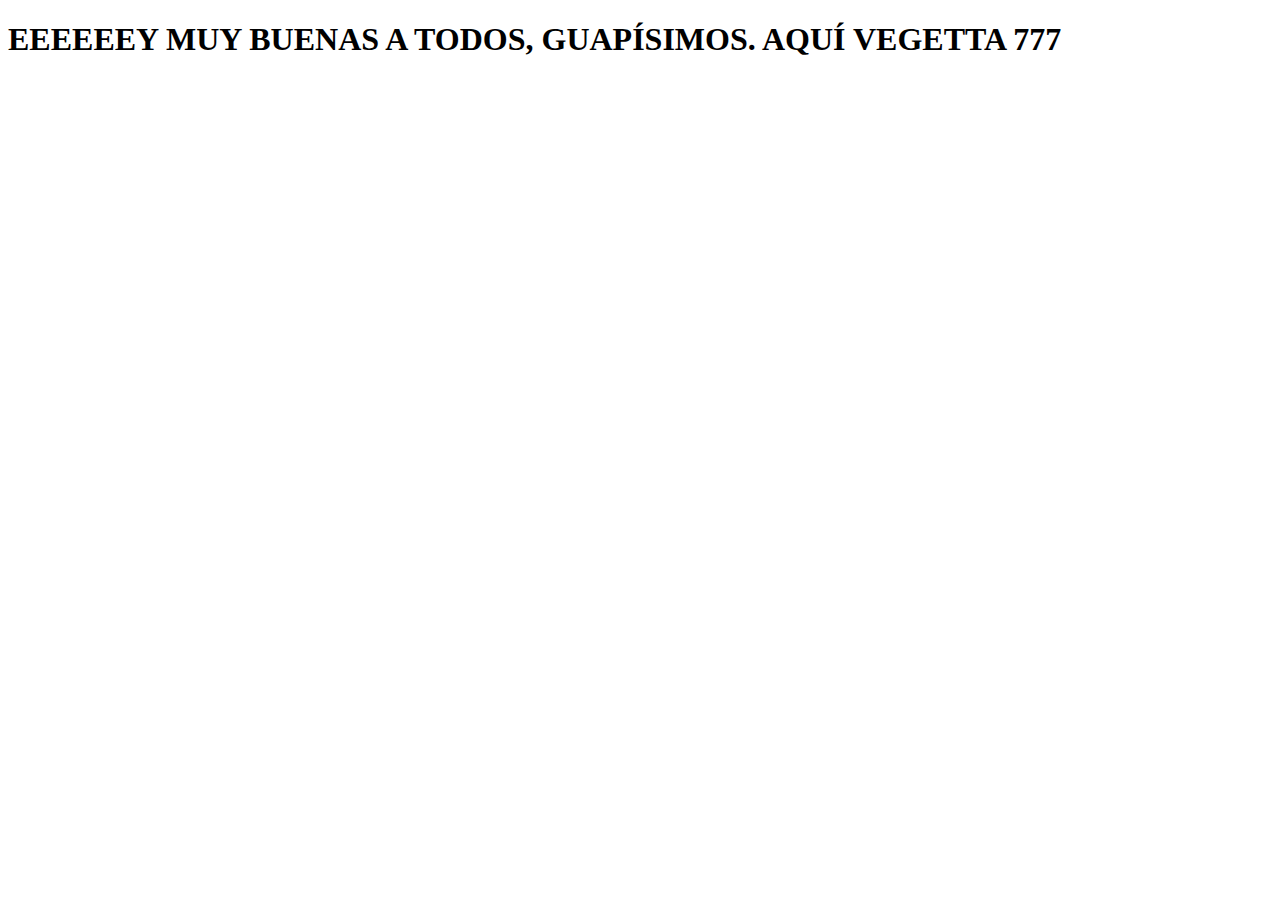
==== index.html @ cb04a530 "commit después de cambiar de carpeta" ====
<!DOCTYPE html>
<html lang="en">
<head>
    <meta charset="UTF-8">
    <meta name="viewport" content="width=device-width, initial-scale=1.0">
    <title>Document</title>
</head>
<body>
    <h1>EEEEEEY MUY BUENAS A TODOS, GUAPÍSIMOS. AQUÍ VEGETTA 777</h1>
</body>
</html>
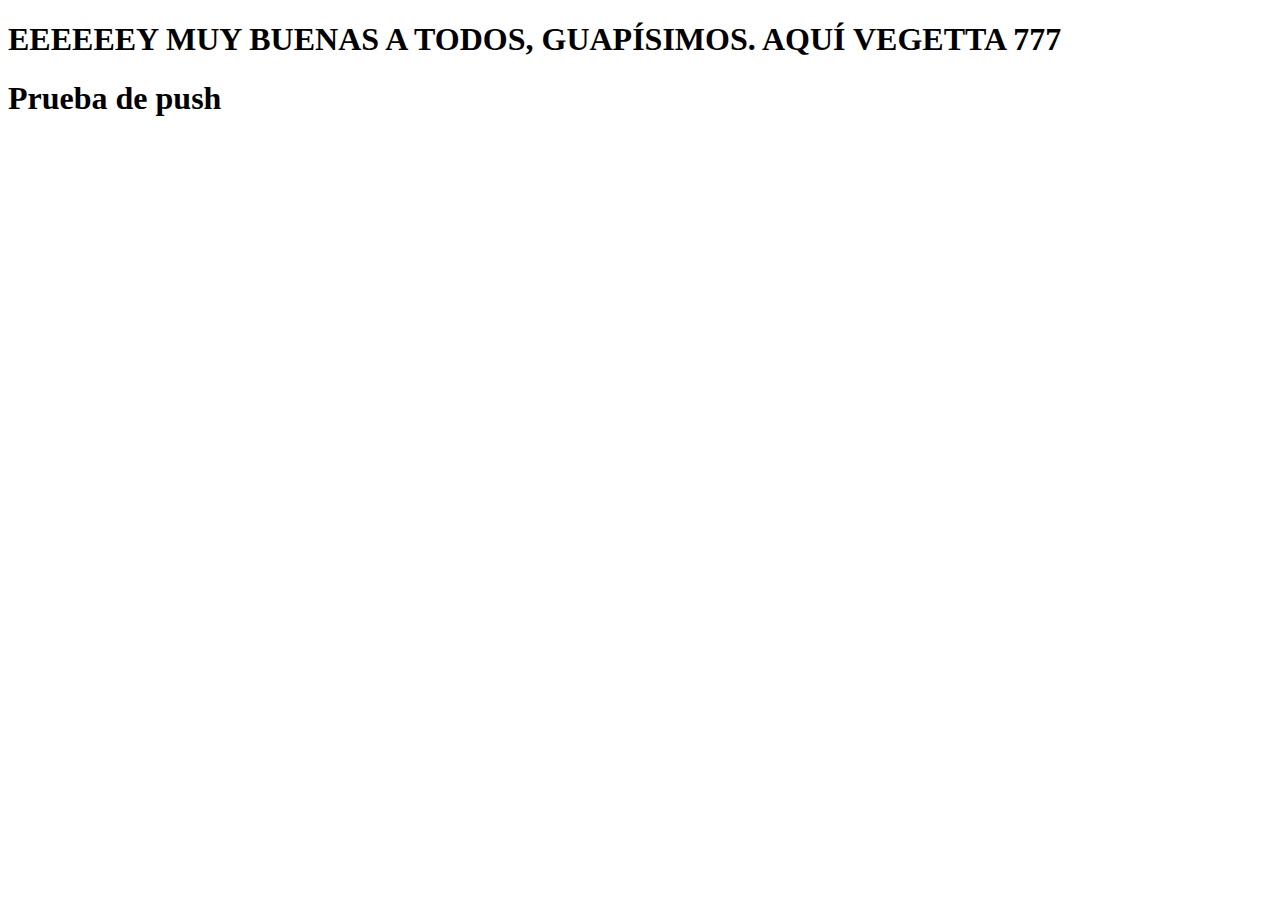
==== commit bb8fbbd5: "Prueba de push" ====
--- a/index.html
+++ b/index.html
@@ -7,5 +7,6 @@
 </head>
 <body>
     <h1>EEEEEEY MUY BUENAS A TODOS, GUAPÍSIMOS. AQUÍ VEGETTA 777</h1>
+    <h1>Prueba de push</h1>
 </body>
 </html>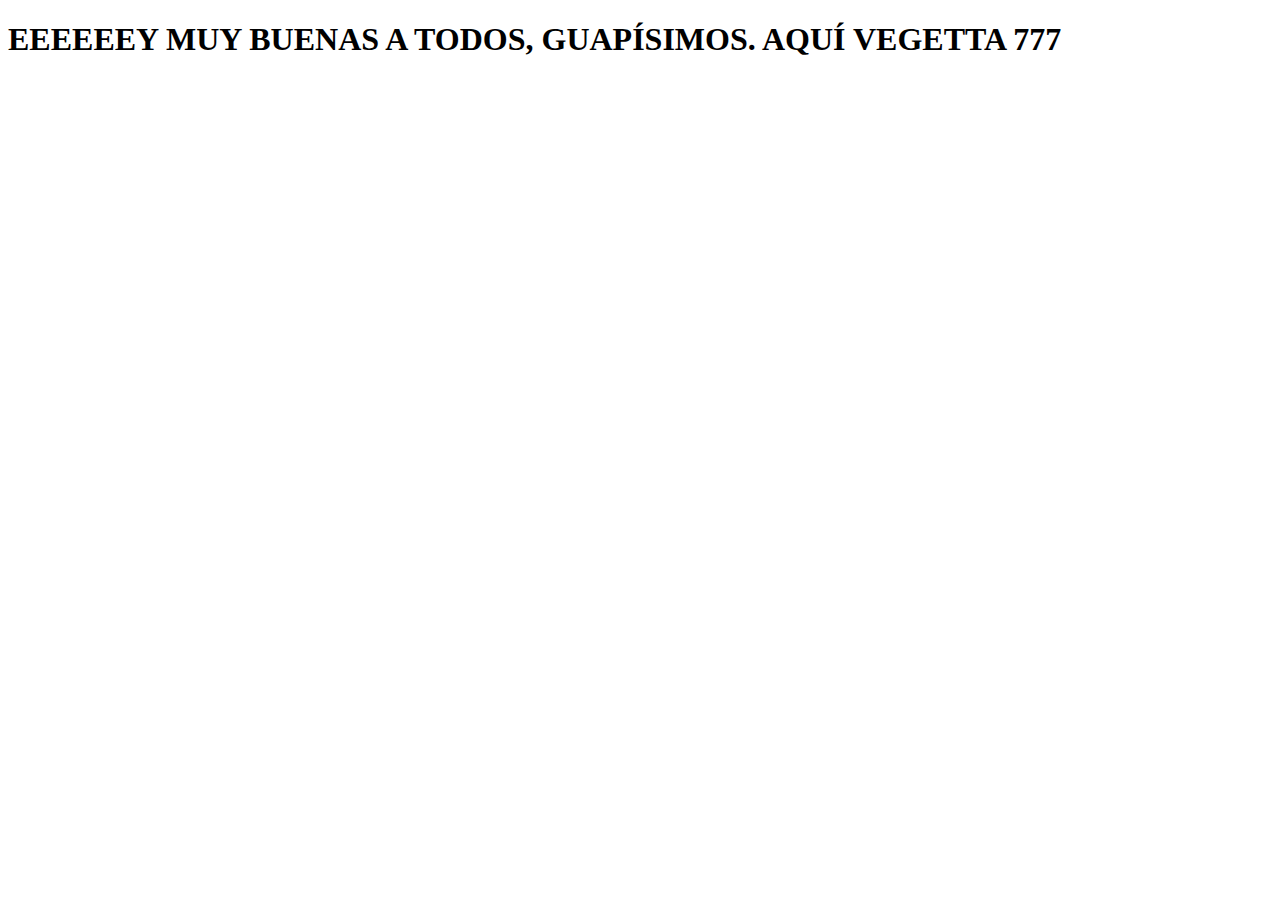
==== commit d717965d: "Cambio de prueba" ====
--- a/index.html
+++ b/index.html
@@ -7,6 +7,5 @@
 </head>
 <body>
     <h1>EEEEEEY MUY BUENAS A TODOS, GUAPÍSIMOS. AQUÍ VEGETTA 777</h1>
-    <h1>Prueba de push</h1>
 </body>
 </html>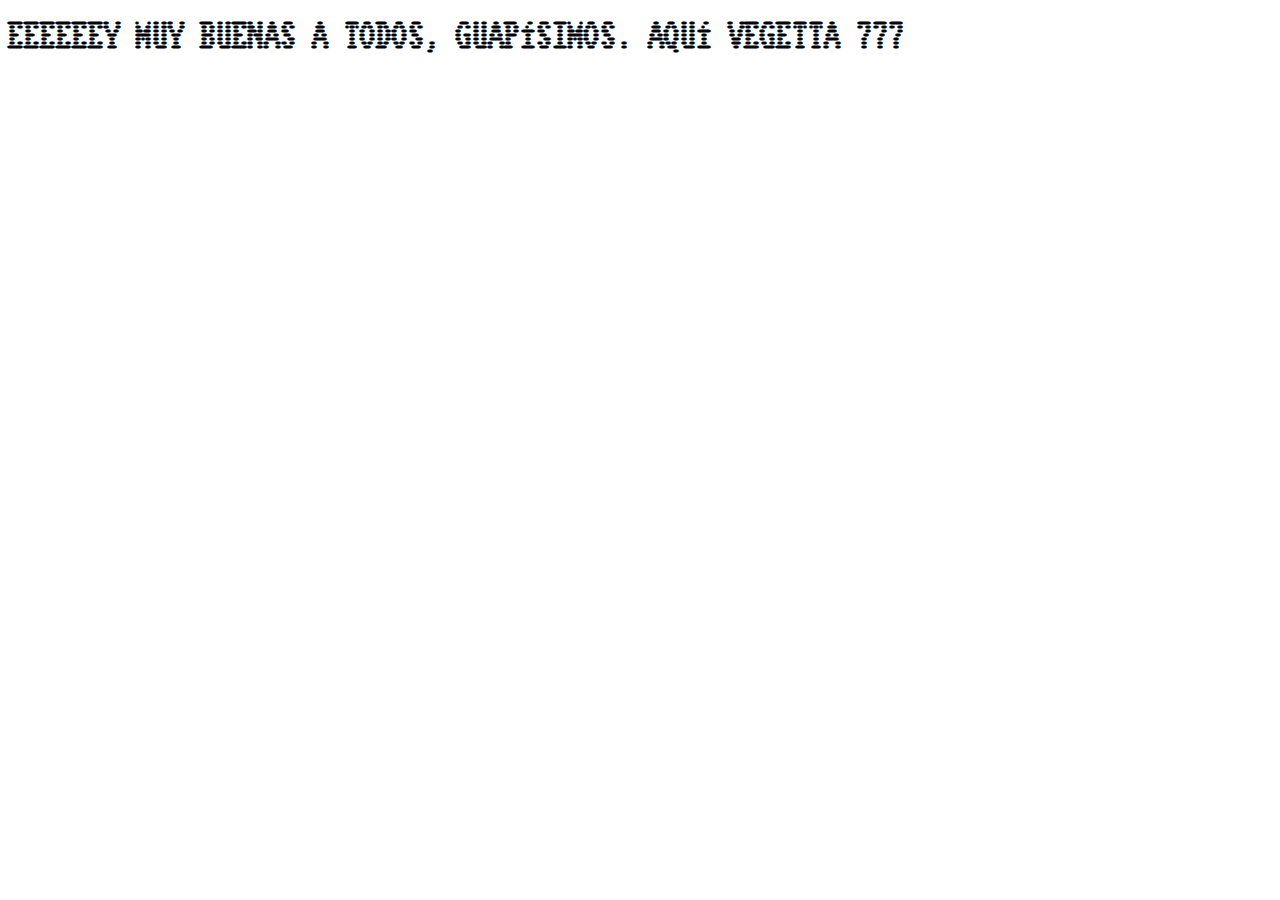
==== commit 5d9c091f: "nueva fuente" ====
--- a/index.html
+++ b/index.html
@@ -3,6 +3,18 @@
 <head>
     <meta charset="UTF-8">
     <meta name="viewport" content="width=device-width, initial-scale=1.0">
+    <!--
+        importación de la fuente de Google Fonts
+    -->
+    <link rel="preconnect" href="https://fonts.googleapis.com">
+    <link rel="preconnect" href="https://fonts.gstatic.com" crossorigin>
+    <link href="https://fonts.googleapis.com/css2?family=Workbench&display=swap" rel="stylesheet">
+
+    <!--
+        link a documento de estilos.css
+    -->
+    <link rel="stylesheet" href="estilos.css">
+
     <title>Document</title>
 </head>
 <body>
--- a/estilos.css
+++ b/estilos.css
@@ -0,0 +1,3 @@
+h1 {
+    font-family:'Workbench', system-ui;
+}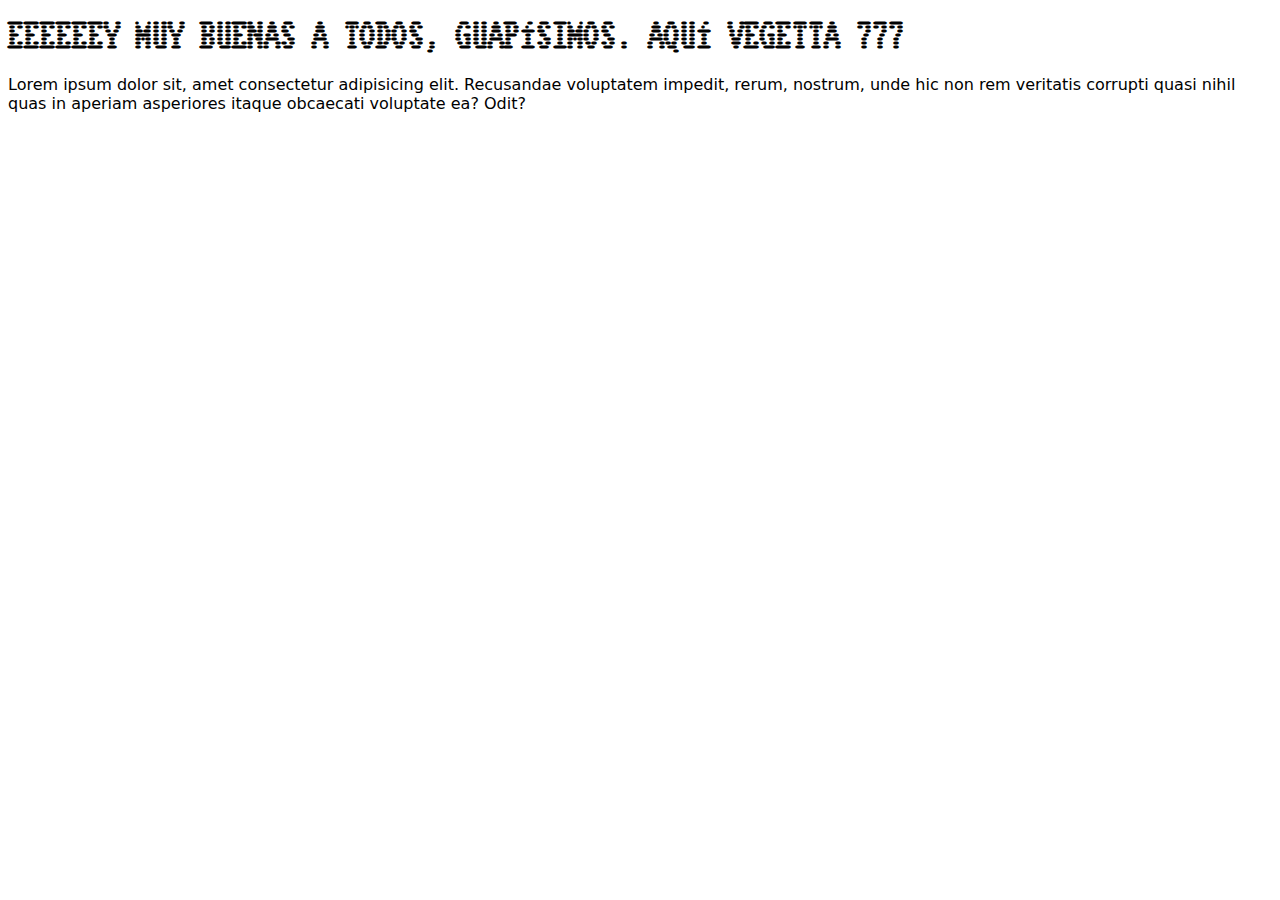
==== commit 337a5ce3: "Cambios de fuentes 2" ====
--- a/index.html
+++ b/index.html
@@ -8,8 +8,7 @@
     -->
     <link rel="preconnect" href="https://fonts.googleapis.com">
     <link rel="preconnect" href="https://fonts.gstatic.com" crossorigin>
-    <link href="https://fonts.googleapis.com/css2?family=Workbench&display=swap" rel="stylesheet">
-
+    <link href="https://fonts.googleapis.com/css2?family=Montserrat&family=Workbench&display=swap" rel="stylesheet">
     <!--
         link a documento de estilos.css
     -->
@@ -19,5 +18,6 @@
 </head>
 <body>
     <h1>EEEEEEY MUY BUENAS A TODOS, GUAPÍSIMOS. AQUÍ VEGETTA 777</h1>
+    Lorem ipsum dolor sit, amet consectetur adipisicing elit. Recusandae voluptatem impedit, rerum, nostrum, unde hic non rem veritatis corrupti quasi nihil quas in aperiam asperiores itaque obcaecati voluptate ea? Odit?
 </body>
 </html>--- a/estilos.css
+++ b/estilos.css
@@ -1,3 +1,7 @@
+body {
+    font-family:"Montserrat:Regular 400", system-ui;
+}
+
 h1 {
     font-family:'Workbench', system-ui;
 }